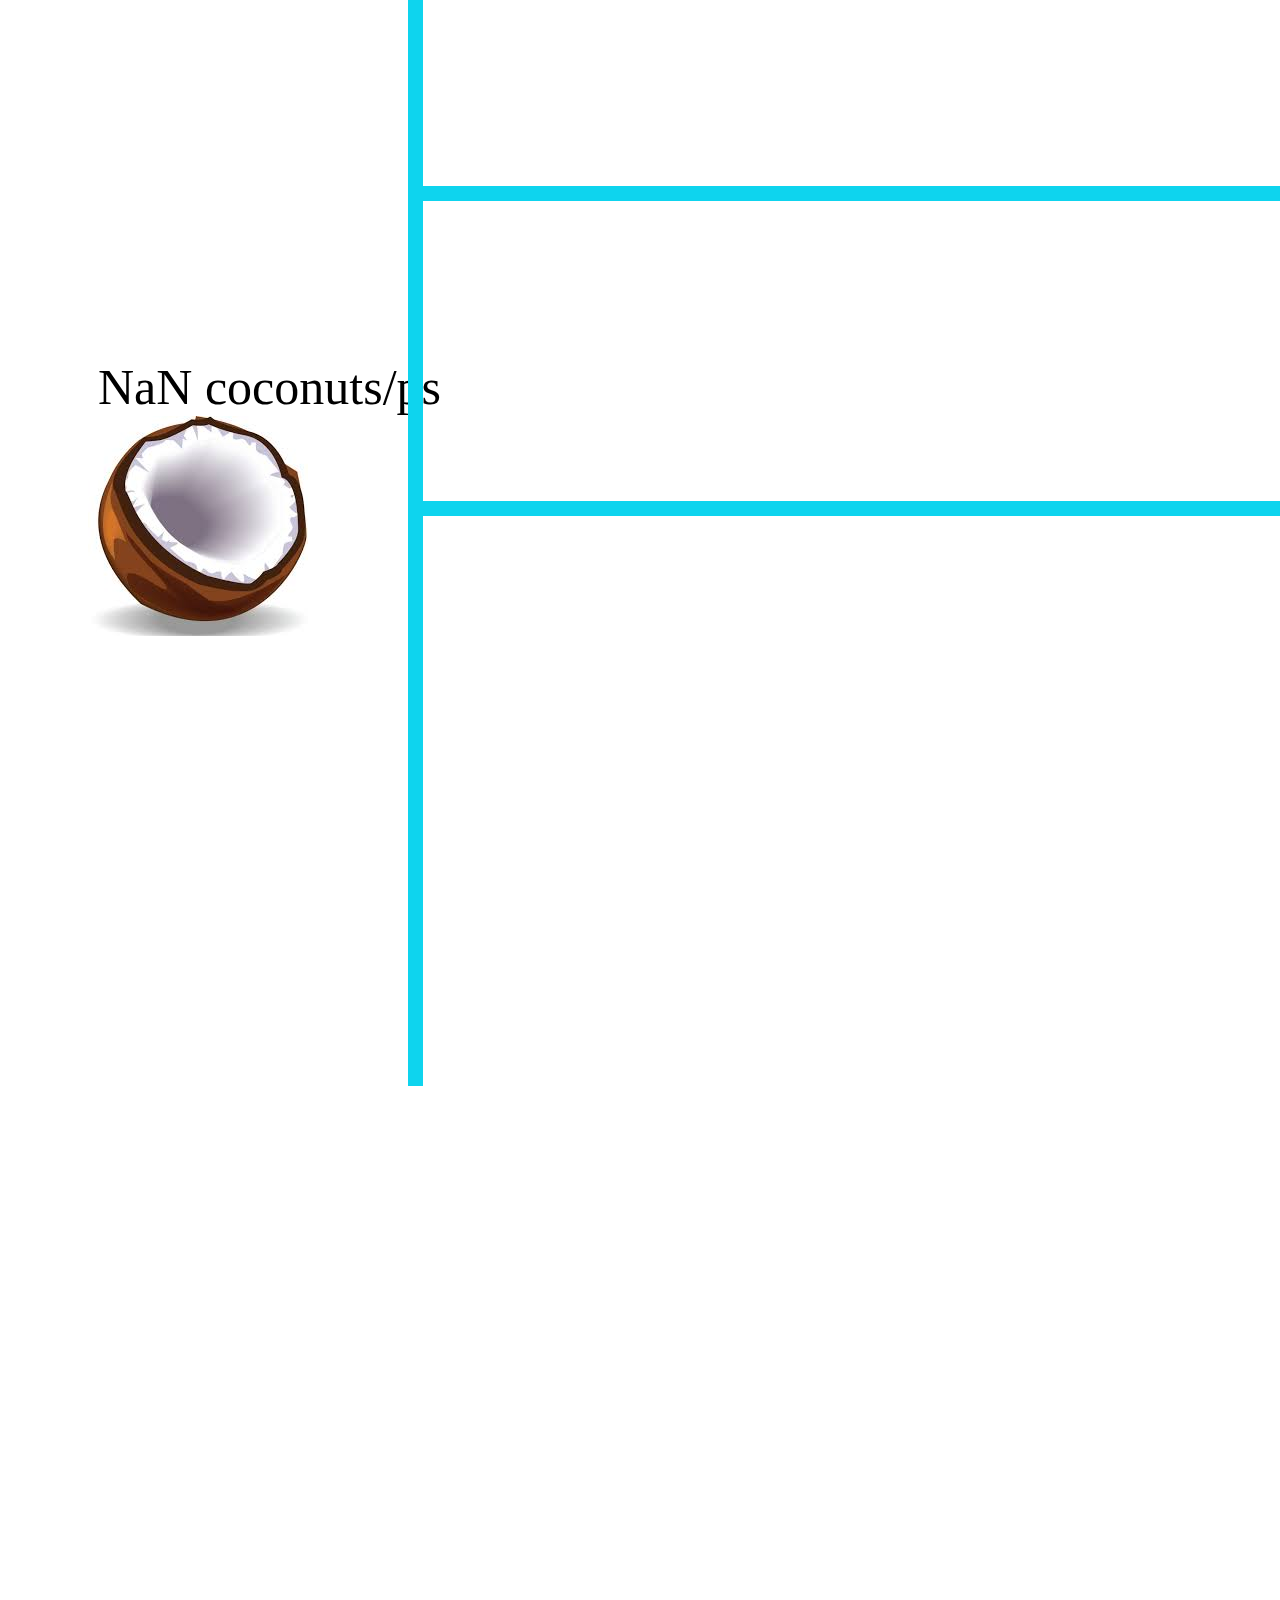
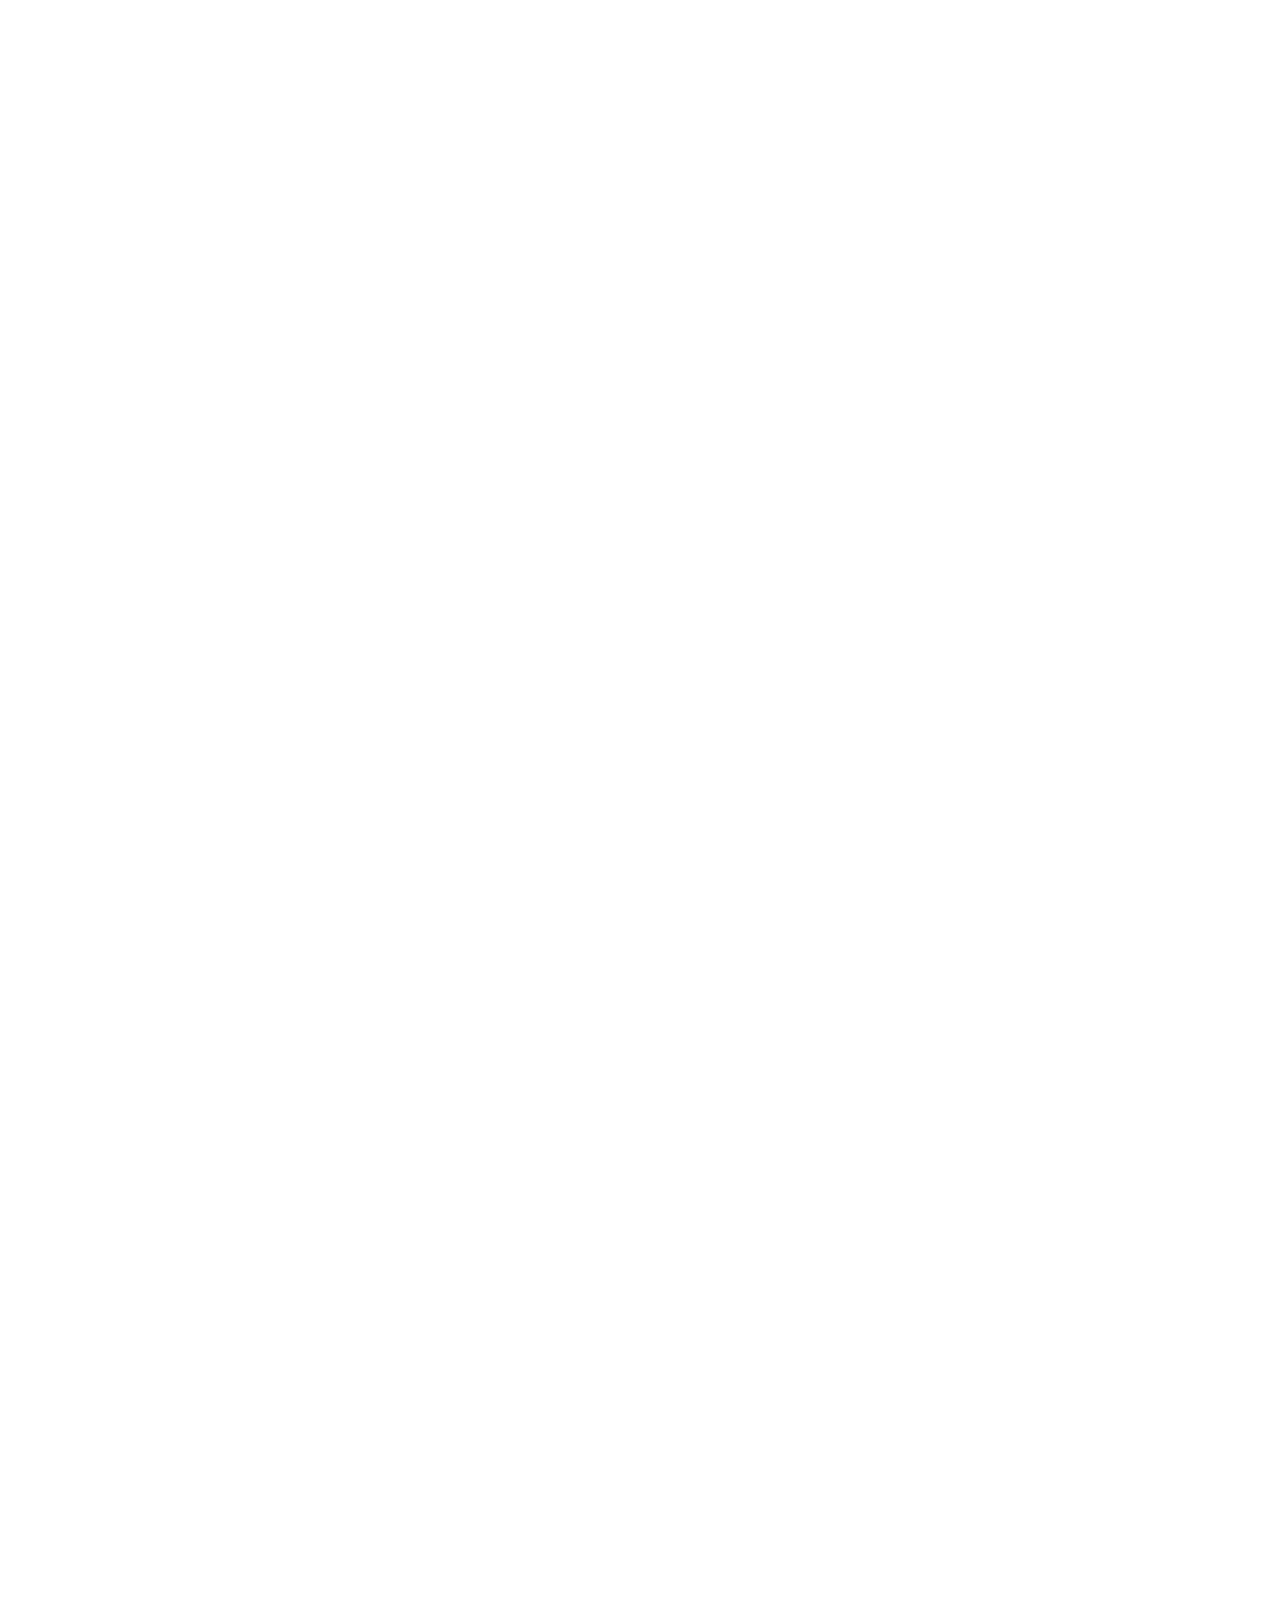
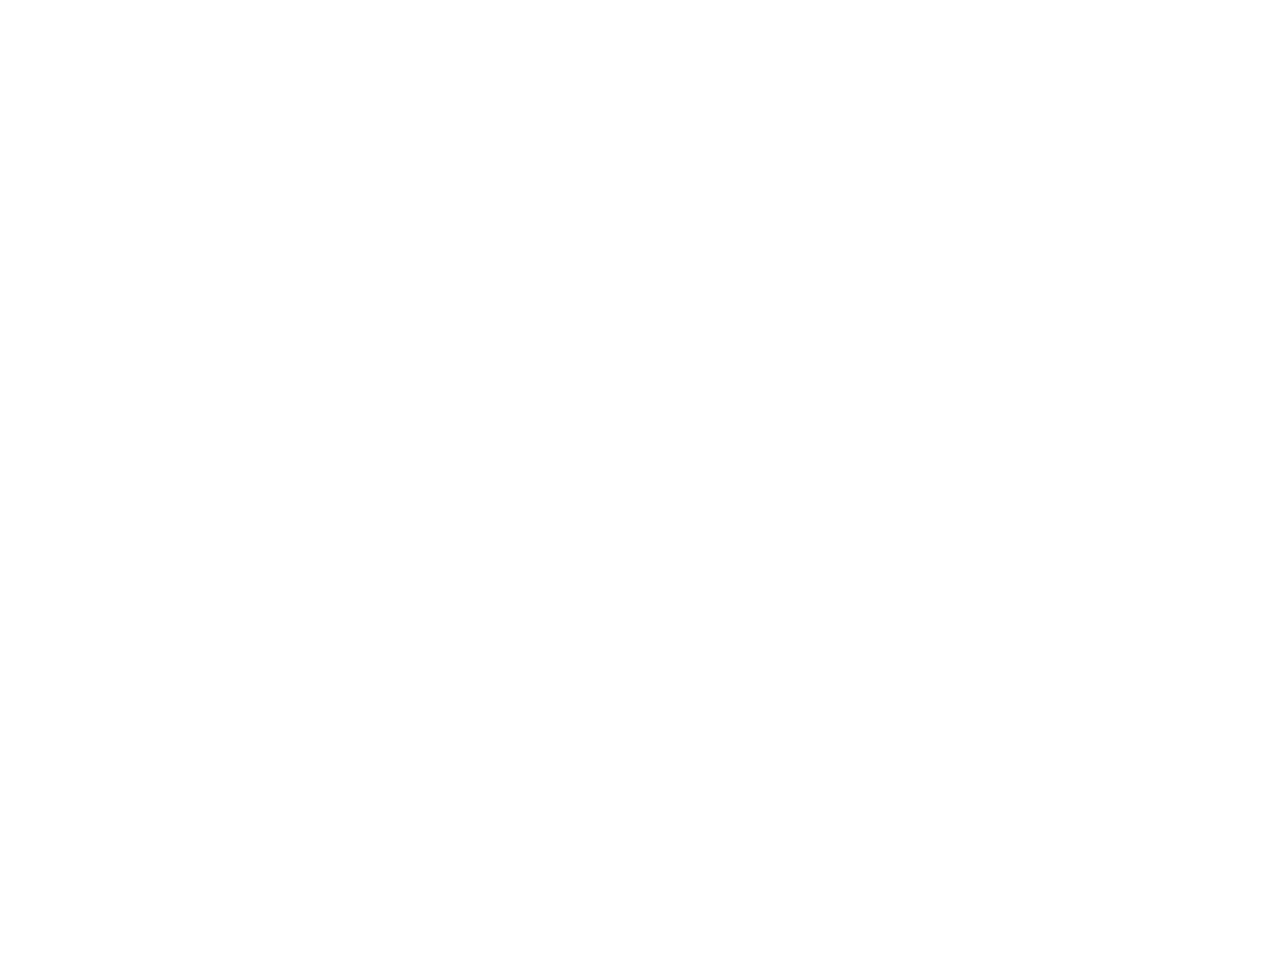
==== index.html @ 753249a4 "added saving" ====
<!DOCTYPE html>
<html>
    <head>
        <meta charset="utf-8">
        <meta http-equiv="X-UA-Compatible" content="IE=edge">
        <title></title>
        <meta name="description" content="test">
        <meta name="viewport" content="width=device-width, initial-scale=1">
        <link rel="stylesheet" href="style.css">
    </head>
    <body onload="pageload()">
        <div id="cococount"></div>
        <div id="cocospersec"></div>
        <div id="coconut"></div>
        <div id="seperator1"></div>
        <div id="seperator2"></div>
        <div id="seperator3"></div>
        <div id="seperator4"></div>
        <div id="buttons">
            <button id="multitest" type="button" onclick="javascript:testmulti()">multitest 10 ccs</button>
            <button id="cocochopper" type="button" onclick="javascript:cocochopper()">cocochopper 100 ccs</button>
            
        </div>
        <script src="clicker.js" async defer></script>
    </body>
</html>
---- style.css ----
#coconut {
    background-image: url('images.png');
    width: 200px;
    height: 200px;
    position:relative; 
    left:80px; 
    top:350px;
    padding: 10px;
    /* ... Existing styles ... */
    transition: transform 0.2s ease-in-out;
  }

  #coconut.clicked {
    transform: scale(1.2);
  }
  #cococount {
    -webkit-touch-callout: none;
    -webkit-user-select: none;
    -khtml-user-select: none;
    -moz-user-select: none;
    -ms-user-select: none;
    user-select: none;
    font-size: 50px;
    position:relative; 
    left:90px; 
    top:350px;
}

#cocospersec {
  -webkit-touch-callout: none;
  -webkit-user-select: none;
  -khtml-user-select: none;
  -moz-user-select: none;
  -ms-user-select: none;
  user-select: none;
  font-size: 50px;
  position:relative; 
  left:90px; 
  top:350px;
}

#seperator1 {
  position:relative; 
  left:400px; 
  top: -300px;
  border-left: 15px solid rgb(14, 212, 238);
  height: 1100px;
}

#seperator2 {
  border-top: 15px solid rgb(14, 212, 238);
  height: 1000px;
  width: 1000px;
  position:relative; 
  left:400px; 
  top: -1200px;

}


#seperator3 {
  border-top: 15px solid rgb(14, 212, 238);
  height: 100px;
  width: 1000px;
  position:relative; 
  left:400px; 
  top: -1900px;

}
#seperator4 {
  position:relative; 
  left:1400px; 
  top: -3000px;
  border-left: 15px solid rgb(14, 212, 238);
  height: 1580px;
}

#multitest {
  position:relative; 
  left:1420px; 
  top: -3900px;
  font-size: 50px;
  font-size: 16px;
  padding: 15px 32px;
  width: 500px;
  
}

#cocochopper {
  position:relative; 
  left: 915px; 
  top: -3840px;
  font-size: 50px;
  font-size: 16px;
  padding: 15px 32px;
  width: 500px;
  
}
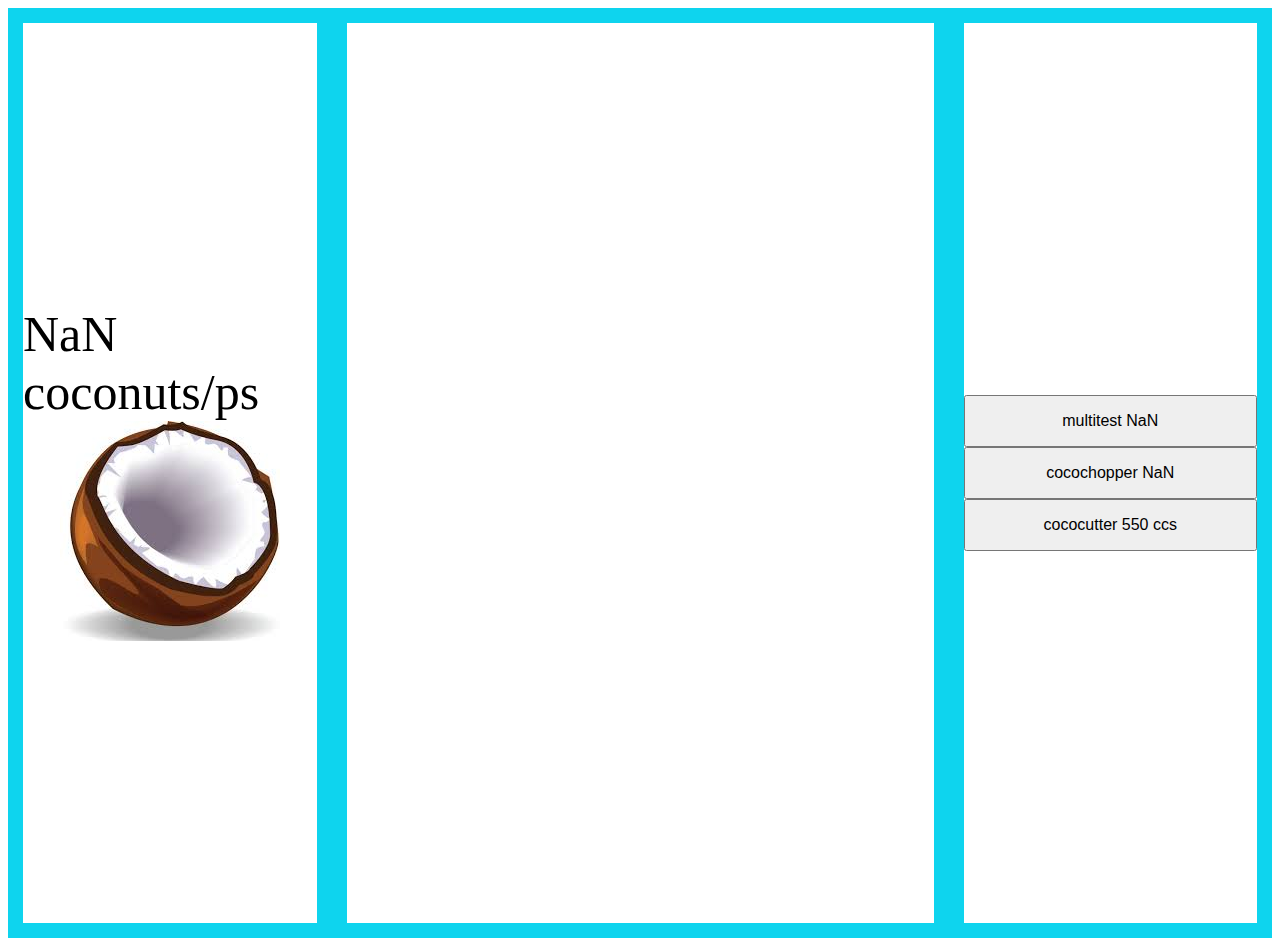
==== commit ccad7ac8: "sdas" ====
--- a/index.html
+++ b/index.html
@@ -9,18 +9,26 @@
         <link rel="stylesheet" href="style.css">
     </head>
     <body onload="pageload()">
-        <div id="cococount"></div>
-        <div id="cocospersec"></div>
-        <div id="coconut"></div>
-        <div id="seperator1"></div>
-        <div id="seperator2"></div>
-        <div id="seperator3"></div>
-        <div id="seperator4"></div>
-        <div id="buttons">
-            <button id="multitest" type="button" onclick="javascript:testmulti()">multitest 10 ccs</button>
-            <button id="cocochopper" type="button" onclick="javascript:cocochopper()">cocochopper 100 ccs</button>
-            
+    <div id="container">
+        <div id="container-left">
+            <div id="cococount"></div>
+            <div id="cocospersec"></div>
+            <div id="coconut"></div>
         </div>
+        <div id="container-center">
+            <div id="seperator1"></div>
+            <div id="seperator2"></div>
+            <div id="seperator3"></div>
+            <div id="seperator4"></div>
+        </div>
+        <div id="container-right">
+            <div id="buttons">
+                <button id="multitest" type="button" onclick="javascript:testmulti()">multitest 10 ccs</button>
+                <button id="cocochopper" type="button" onclick="javascript:cocochopper()">cocochopper 100 ccs</button>
+                <button id="cococutter" type="button" onclick="javascript:cococutter()">cococutter 550 ccs</button>
+            </div>
+        </div>
+    </div>
         <script src="clicker.js" async defer></script>
     </body>
 </html>--- a/style.css
+++ b/style.css
@@ -1,13 +1,48 @@
 
+#container-left {
+  border: 15px solid rgb(14, 212, 238);
+  width: 25%;
+  height: 100vh;
+  display: flex;
+  justify-content: center;
+  align-items: center;
+  flex-direction: column;
 
+}
+#container-right {
+  border: 15px solid rgb(14, 212, 238);
+  width: 25%;
+  height: 100vh;
+  display: flex;
+  justify-content: center;
+  align-items: center;
+  flex-direction: column;
+
+}
+#container-center {
+  border: 15px solid rgb(14, 212, 238);
+  width: 50%;
+  height: 100vh;
+  display: flex;
+  justify-content: center;
+  align-items: center;
+  flex-direction: column;
+
+}
+
+#container {
+  display: flex;
+  justify-content: center;
+  align-items: center;
+  align-content: stretch;
+}
 
 #coconut {
     background-image: url('images.png');
     width: 200px;
     height: 200px;
     position:relative; 
-    left:80px; 
-    top:350px;
+
     padding: 10px;
     /* ... Existing styles ... */
     transition: transform 0.2s ease-in-out;
@@ -25,8 +60,7 @@
     user-select: none;
     font-size: 50px;
     position:relative; 
-    left:90px; 
-    top:350px;
+
 }
 
 #cocospersec {
@@ -38,64 +72,35 @@
   user-select: none;
   font-size: 50px;
   position:relative; 
-  left:90px; 
-  top:350px;
-}
-
-#seperator1 {
-  position:relative; 
-  left:400px; 
-  top: -300px;
-  border-left: 15px solid rgb(14, 212, 238);
-  height: 1100px;
-}
-
-#seperator2 {
-  border-top: 15px solid rgb(14, 212, 238);
-  height: 1000px;
-  width: 1000px;
-  position:relative; 
-  left:400px; 
-  top: -1200px;
 
 }
 
 
-#seperator3 {
-  border-top: 15px solid rgb(14, 212, 238);
-  height: 100px;
-  width: 1000px;
-  position:relative; 
-  left:400px; 
-  top: -1900px;
-
-}
-#seperator4 {
-  position:relative; 
-  left:1400px; 
-  top: -3000px;
-  border-left: 15px solid rgb(14, 212, 238);
-  height: 1580px;
-}
-
 #multitest {
   position:relative; 
-  left:1420px; 
-  top: -3900px;
+
   font-size: 50px;
   font-size: 16px;
   padding: 15px 32px;
-  width: 500px;
+  width: 100%;
   
 }
 
 #cocochopper {
   position:relative; 
-  left: 915px; 
-  top: -3840px;
+
   font-size: 50px;
   font-size: 16px;
   padding: 15px 32px;
-  width: 500px;
+  width: 100%;
   
 }
+#cococutter {
+  position:relative; 
+
+  font-size: 50px;
+  font-size: 16px;
+  padding: 15px 32px;
+  width: 100%;
+  
+}
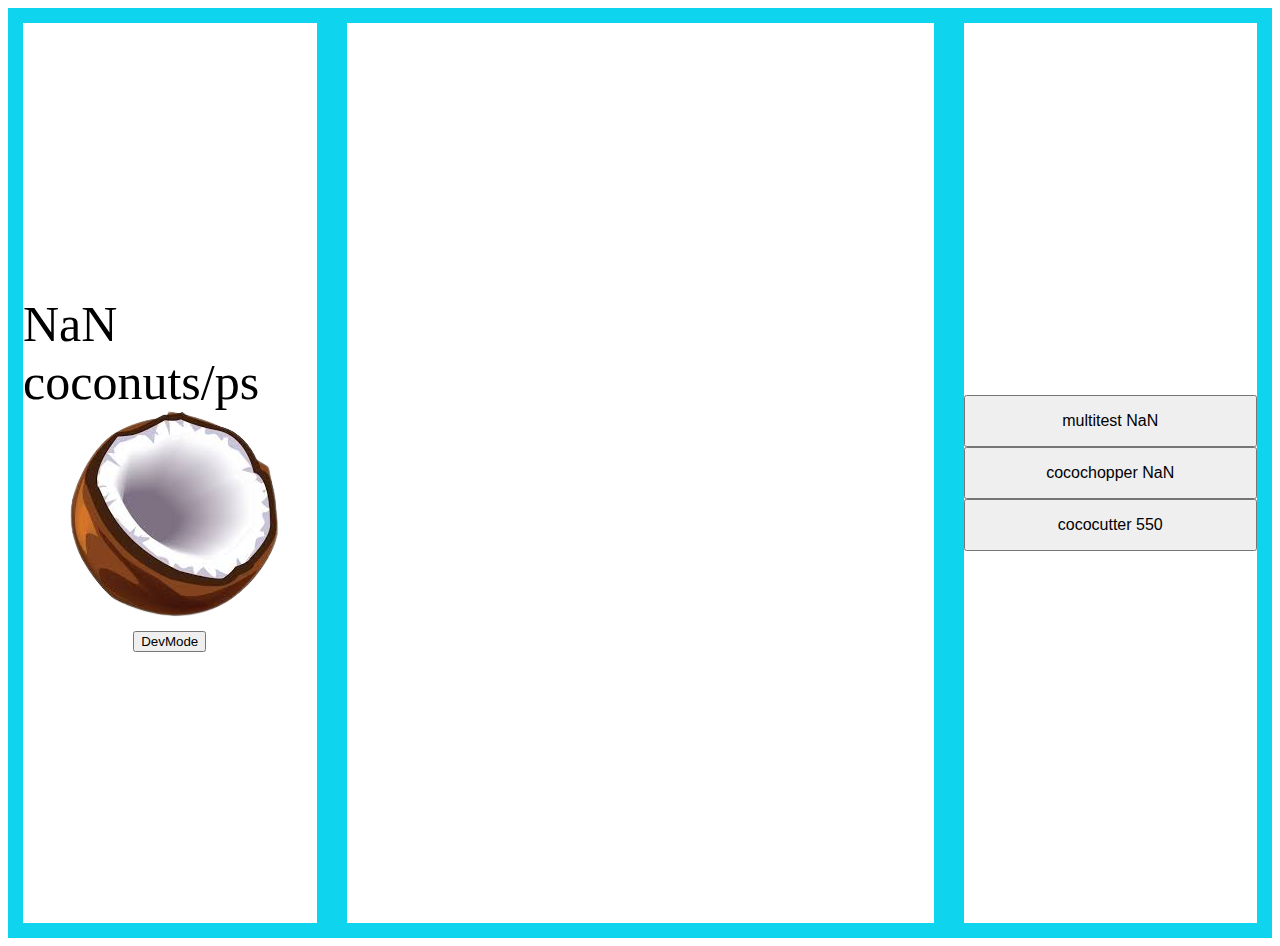
==== commit c1457ae7: "fixed bugs" ====
--- a/index.html
+++ b/index.html
@@ -13,13 +13,12 @@
         <div id="container-left">
             <div id="cococount"></div>
             <div id="cocospersec"></div>
-            <div id="coconut"></div>
+            <div id="coconut"><audio id="audio" src="pop1.mp3"></audio></div>
+            <button id="devmode" type="button" onclick="devmode()">DevMode</button>
         </div>
         <div id="container-center">
-            <div id="seperator1"></div>
-            <div id="seperator2"></div>
-            <div id="seperator3"></div>
-            <div id="seperator4"></div>
+
+
         </div>
         <div id="container-right">
             <div id="buttons">
--- a/style.css
+++ b/style.css
@@ -38,7 +38,7 @@
 }
 
 #coconut {
-    background-image: url('images.png');
+    background-image: url('coconut.png');
     width: 200px;
     height: 200px;
     position:relative; 
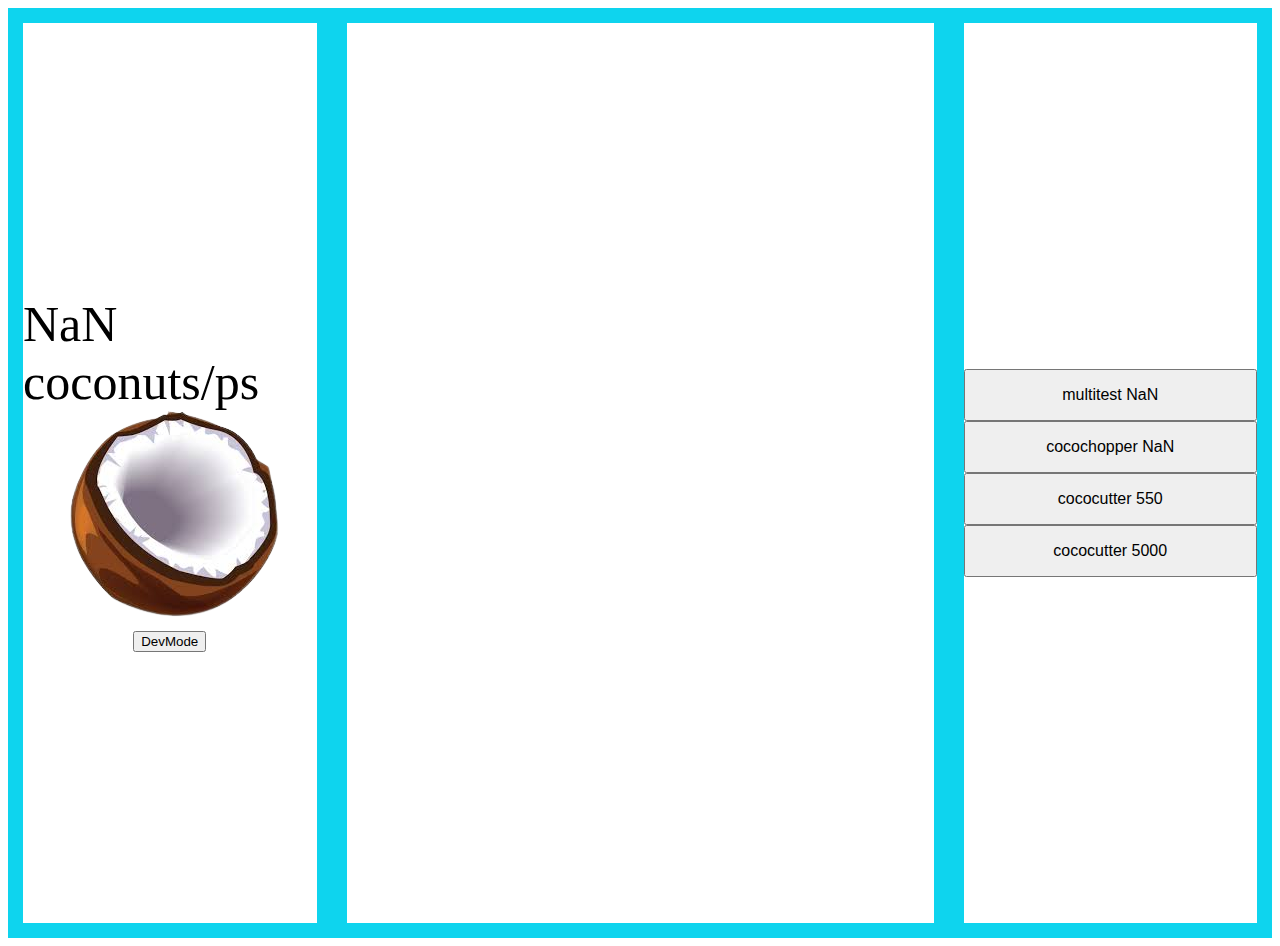
==== commit badb7093: "added cocoeater" ====
--- a/index.html
+++ b/index.html
@@ -25,6 +25,7 @@
                 <button id="multitest" type="button" onclick="javascript:testmulti()">multitest 10 ccs</button>
                 <button id="cocochopper" type="button" onclick="javascript:cocochopper()">cocochopper 100 ccs</button>
                 <button id="cococutter" type="button" onclick="javascript:cococutter()">cococutter 550 ccs</button>
+                <button id="cocoeater" type="button" onclick="javascript:cocoeater()">cocoeater 5000 ccs</button>
             </div>
         </div>
     </div>
--- a/style.css
+++ b/style.css
@@ -104,3 +104,12 @@
   width: 100%;
   
 }
+#cocoeater {
+  position:relative; 
+
+  font-size: 50px;
+  font-size: 16px;
+  padding: 15px 32px;
+  width: 100%;
+  
+}
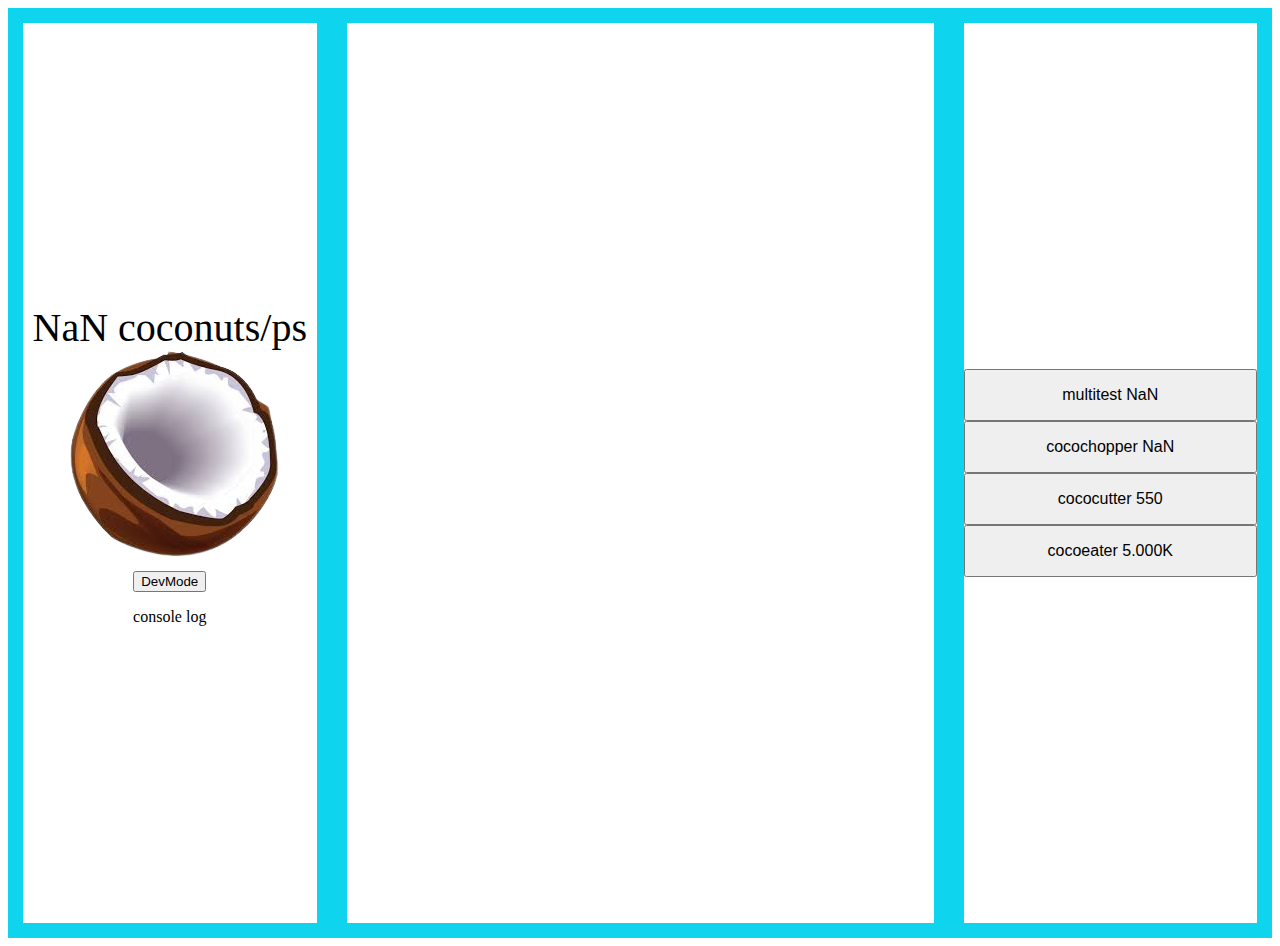
==== commit 4b42cb3a: "kinda buggy but demon added" ====
--- a/index.html
+++ b/index.html
@@ -13,11 +13,15 @@
         <div id="container-left">
             <div id="cococount"></div>
             <div id="cocospersec"></div>
-            <div id="coconut"><audio id="audio" src="pop1.mp3"></audio></div>
+            <div id="coconut"><audio id="audio" src="pop1.mp3"></audio>
+                <p id="text" class="hide">test</p>
+            </div>
             <button id="devmode" type="button" onclick="devmode()">DevMode</button>
+            <p id="logs">console log</p>
         </div>
+
         <div id="container-center">
-
+        
 
         </div>
         <div id="container-right">
--- a/style.css
+++ b/style.css
@@ -70,7 +70,7 @@
   -moz-user-select: none;
   -ms-user-select: none;
   user-select: none;
-  font-size: 50px;
+  font-size: 40px;
   position:relative; 
 
 }
@@ -113,3 +113,43 @@
   width: 100%;
   
 }
+#text {
+  font-size: 30px;
+  color: black;
+  text-shadow: 2px 2px #ffffff;
+  -webkit-touch-callout: none;
+  -webkit-user-select: none;
+  -khtml-user-select: none;
+  -moz-user-select: none;
+  -ms-user-select: none;
+  opacity: 0;
+  transition: 1s;
+}
+
+
+
+#text.fade-in {
+  opacity: 1;
+  transition: 1s;
+}
+
+
+#text.hide {
+  display: none;
+}
+
+#devmode {
+  -webkit-touch-callout: none;
+  -webkit-user-select: none;
+  -khtml-user-select: none;
+  -moz-user-select: none;
+  -ms-user-select: none;
+}
+
+#logs {
+  -webkit-touch-callout: none;
+  -webkit-user-select: none;
+  -khtml-user-select: none;
+  -moz-user-select: none;
+  -ms-user-select: none;
+}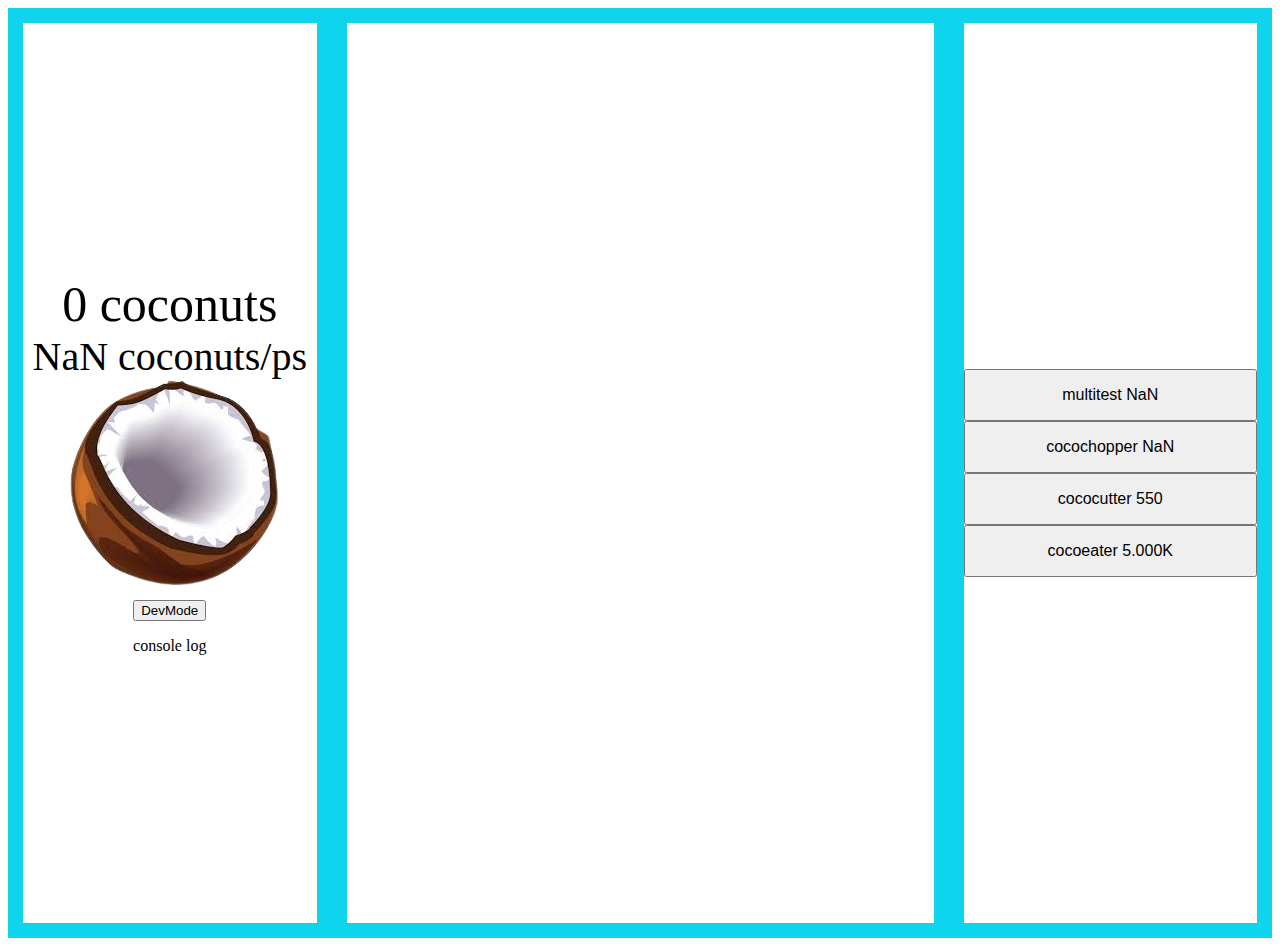
==== commit 181b6ff5: "attempted to fix nan" ====
--- a/index.html
+++ b/index.html
@@ -4,7 +4,10 @@
         <meta charset="utf-8">
         <meta http-equiv="X-UA-Compatible" content="IE=edge">
         <title></title>
-        <meta name="description" content="test">
+        
+        <meta property="og:title" content="cococlicker fr fr">
+        <meta property="og:description" content="testest">
+        <meta property="og:image" content="coconut.png">
         <meta name="viewport" content="width=device-width, initial-scale=1">
         <link rel="stylesheet" href="style.css">
     </head>
@@ -33,6 +36,6 @@
             </div>
         </div>
     </div>
-        <script src="clicker.js" async defer></script>
+        <script src="clicker.js"></script>
     </body>
 </html>